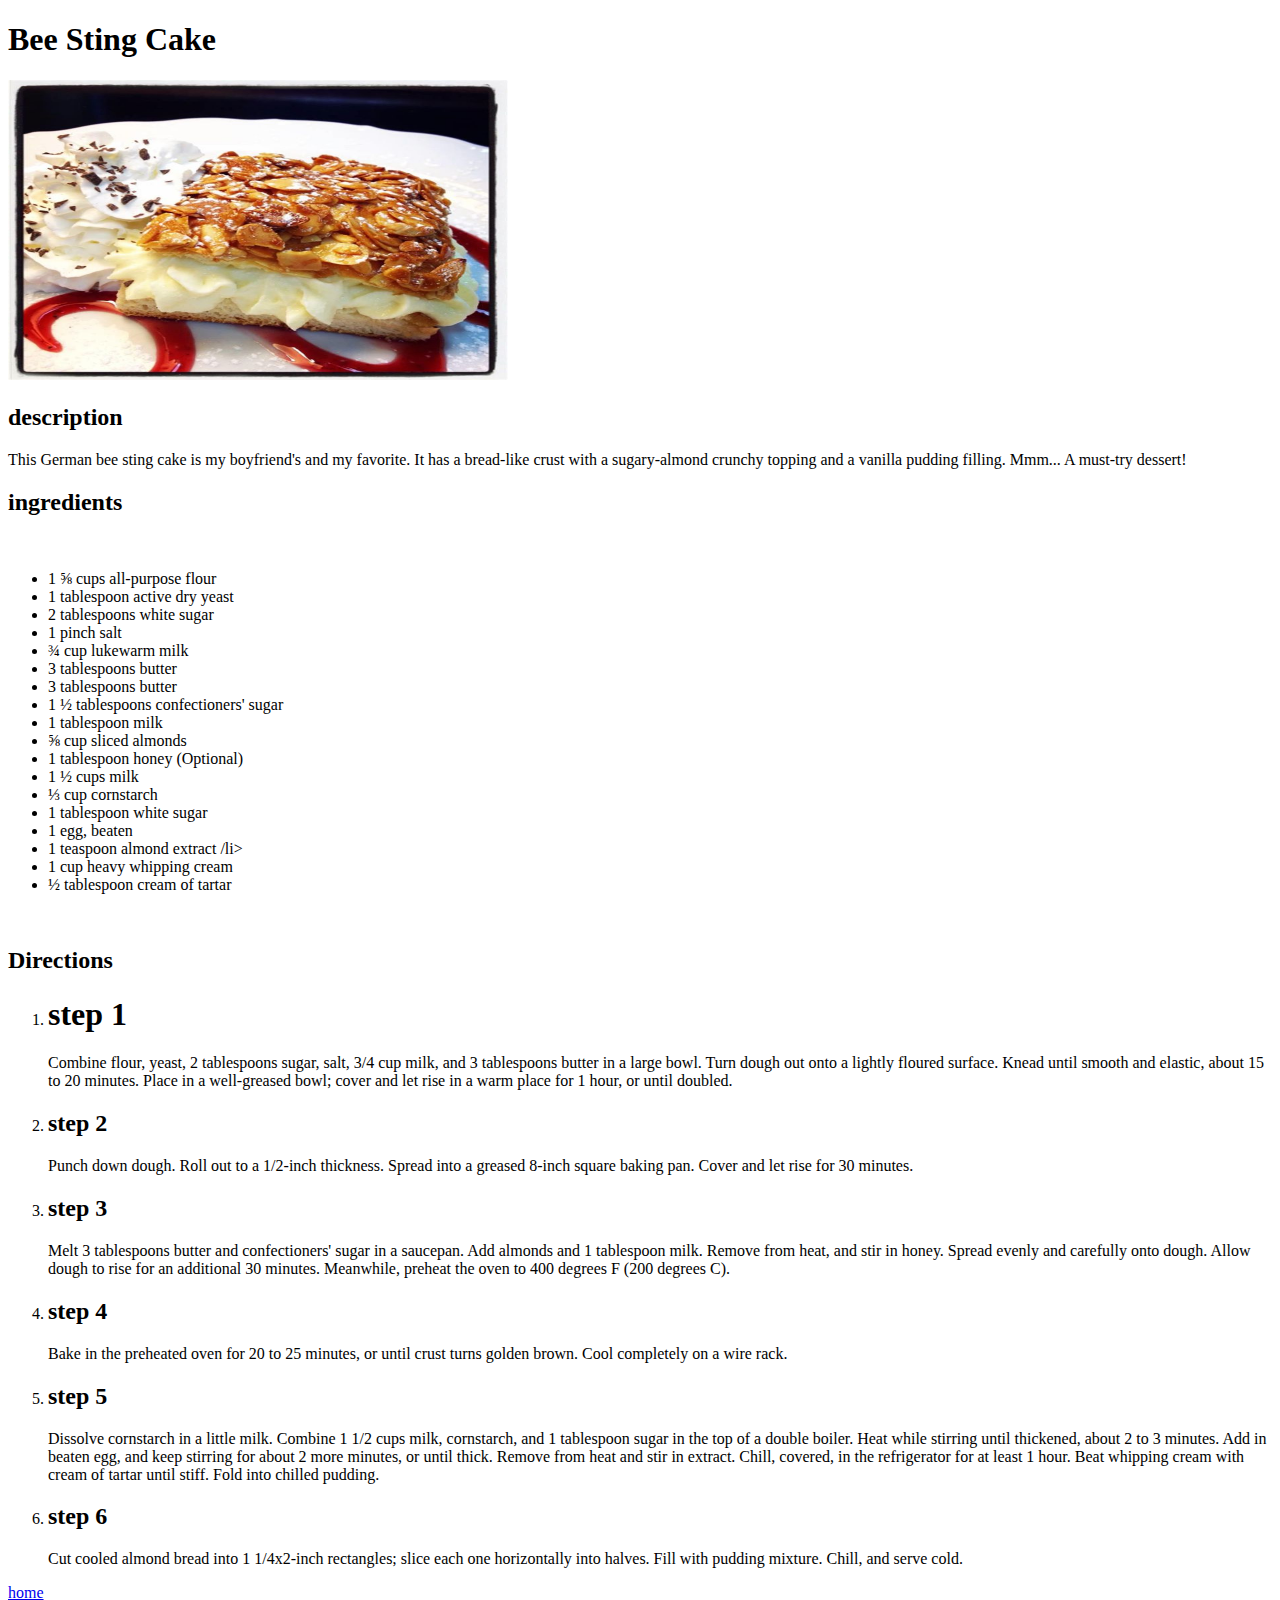
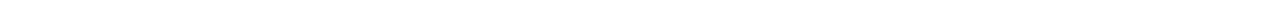
==== recipes/bee_Sting-cake/bee_Sting-cake.html @ 876d8049 "here html pages of recipes, includes 4 recipies :3" ====
<!DOCTYPE html>
<html lang="en">
<head>
    <meta charset="UTF-8">
    <meta name="viewport" content="width=device-width, initial-scale=1.0">
    <title>Bee Sting Cake</title>
</head>
<body>
    <h1>Bee Sting Cake</h1>
    <img src="./bee_sting_cake.jpg" alt="image zuppa Toscana" width="500" height="300">
    <h2>description</h2>
    <p>This German bee sting cake is my boyfriend's and my favorite. It has a bread-like crust with a sugary-almond
        crunchy topping and a vanilla pudding filling. Mmm... A must-try dessert!</p>
    <section>
        <h2>ingredients</h2>
        <br>
        <ul>
            <li>
                1 ⅝ cups all-purpose flour
            </li>
            <li>
                1 tablespoon active dry yeast
            </li>
            <li>
                2 tablespoons white sugar
            </li>
            <li>
                1 pinch salt
            </li>
            <li>
                ¾ cup lukewarm milk
            </li>
            <li>
                3 tablespoons butter
            </li>
            <li>
                3 tablespoons butter
            </li>
            <li>
                1 ½ tablespoons confectioners' sugar
            </li>
            <li>
                1 tablespoon milk
            </li>
            <li>
                ⅝ cup sliced almonds
            </li>
            <li>
                1 tablespoon honey (Optional)
            </li>
            <li>
                1 ½ cups milk
            </li>
            <li>
                ⅓ cup cornstarch
            </li>
            <li>
                1 tablespoon white sugar
            </li>
            <li>
                1 egg, beaten
            </li>
            <li>
                1 teaspoon almond extract
                /li>
            <li>
                1 cup heavy whipping cream
            </li>
            <li>
                ½ tablespoon cream of tartar
            </li>
        </ul>
    </section>
    <br>
    <section>
        <h2>Directions</h2>
        <ol>
            <li>
                <h1>step 1</h1>
                <p> Combine flour, yeast, 2 tablespoons sugar, salt, 3/4 cup milk, and 3 tablespoons butter in a large
                    bowl. Turn dough out onto a lightly floured surface. Knead until smooth and elastic, about 15 to 20
                    minutes. Place in a well-greased bowl; cover and let rise in a warm place for 1 hour, or until
                    doubled. </p>
            </li>
            <li>
                <h2>step 2</h2>
                <p>Punch down dough. Roll out to a 1/2-inch thickness. Spread into a greased 8-inch square baking pan.
                    Cover and let rise for 30 minutes.</p>
            </li>
            <li>
                <h2>step 3</h2>
                <p> Melt 3 tablespoons butter and confectioners' sugar in a saucepan. Add almonds and 1 tablespoon milk.
                    Remove from heat, and stir in honey. Spread evenly and carefully onto dough. Allow dough to rise for
                    an additional 30 minutes. Meanwhile, preheat the oven to 400 degrees F (200 degrees C). </p>
            </li>
            <li>
                <h2>step 4</h2>
                <p>Bake in the preheated oven for 20 to 25 minutes, or until crust turns golden brown. Cool completely
                    on a wire rack. </p>
            </li>
            <li>
                <h2>step 5</h2>
                <p> Dissolve cornstarch in a little milk. Combine 1 1/2 cups milk, cornstarch, and 1 tablespoon sugar in
                    the top of a double boiler. Heat while stirring until thickened, about 2 to 3 minutes. Add in beaten
                    egg, and keep stirring for about 2 more minutes, or until thick. Remove from heat and stir in
                    extract. Chill, covered, in the refrigerator for at least 1 hour. Beat whipping cream with cream of
                    tartar until stiff. Fold into chilled pudding. </p>
            </li>
            <li>
                <h2>step 6</h2>
                <p> Cut cooled almond bread into 1 1/4x2-inch rectangles; slice each one horizontally into halves. Fill
                    with pudding mixture. Chill, and serve cold. </p>
            </li>
        </ol>
    </section>
    <a href="../../index.html">home</a>
</body>
</html>
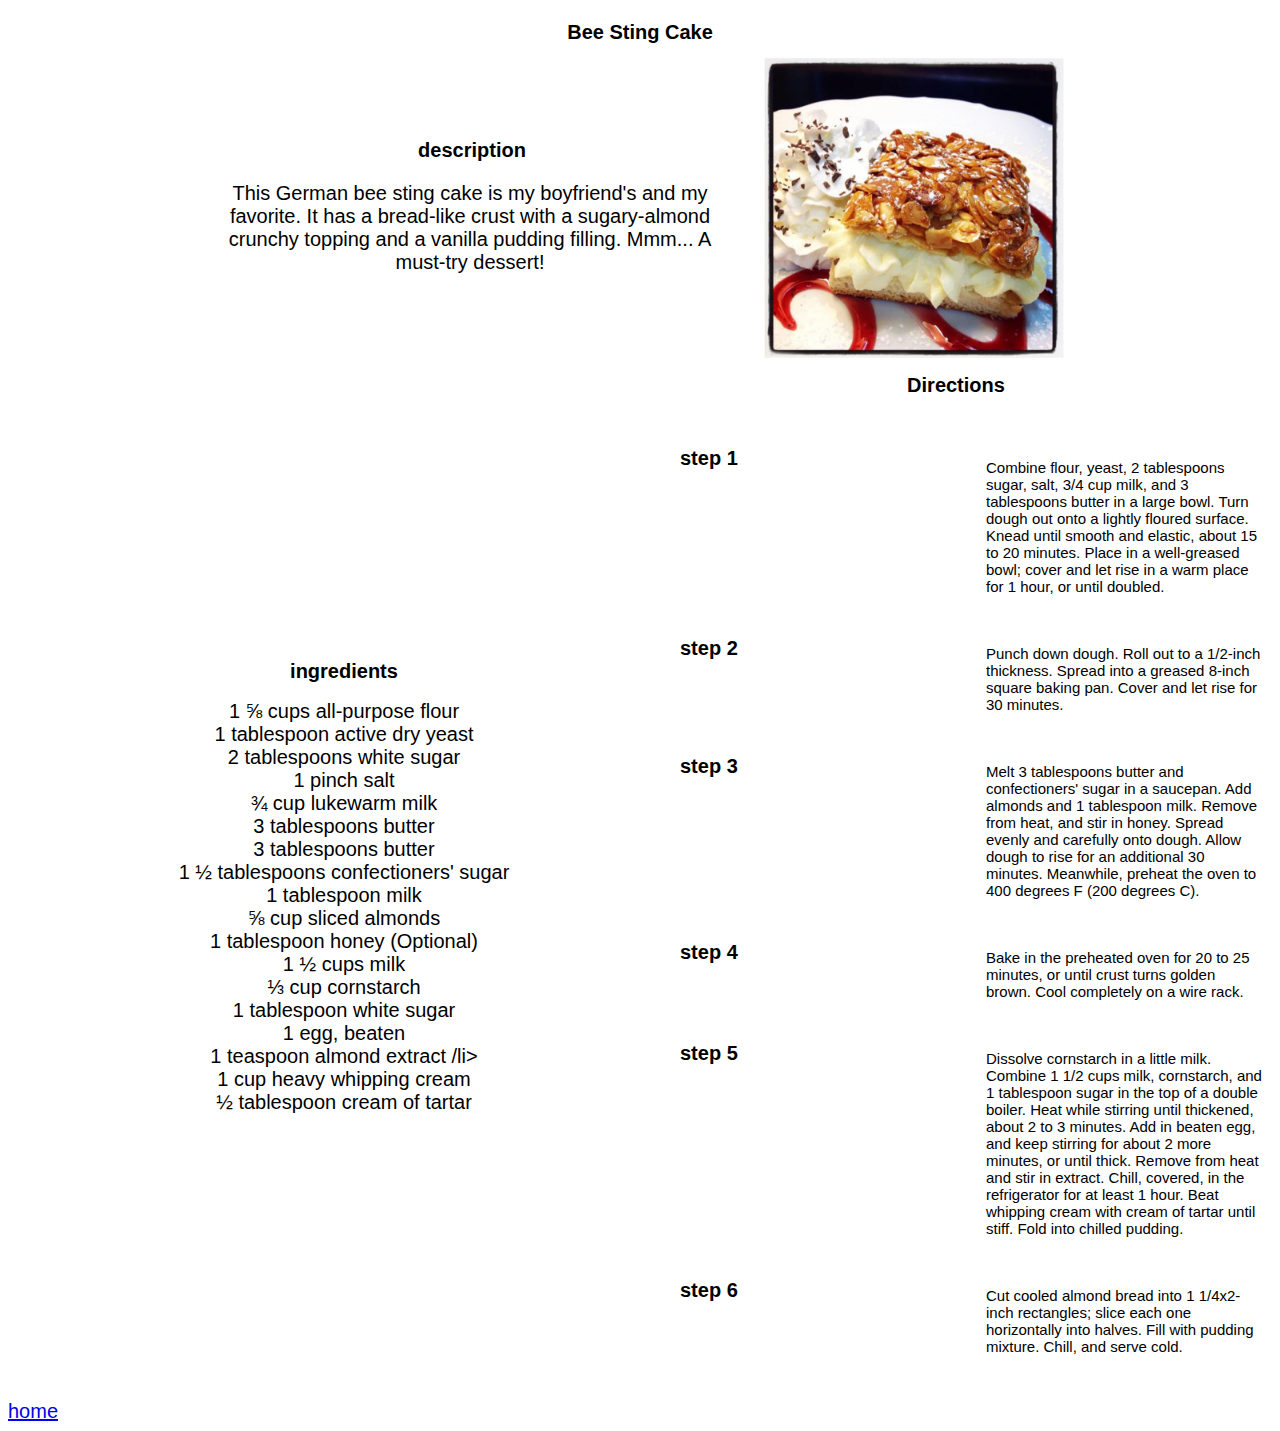
==== commit 59463e92: "actualizando las recipes" ====
--- a/recipes/bee_Sting-cake/bee_Sting-cake.html
+++ b/recipes/bee_Sting-cake/bee_Sting-cake.html
@@ -1,118 +1,147 @@
 <!DOCTYPE html>
 <html lang="en">
+
 <head>
     <meta charset="UTF-8">
     <meta name="viewport" content="width=device-width, initial-scale=1.0">
+    <link rel="stylesheet" href="/css/styles.css">
+
     <title>Bee Sting Cake</title>
 </head>
+
 <body>
-    <h1>Bee Sting Cake</h1>
-    <img src="./bee_sting_cake.jpg" alt="image zuppa Toscana" width="500" height="300">
-    <h2>description</h2>
-    <p>This German bee sting cake is my boyfriend's and my favorite. It has a bread-like crust with a sugary-almond
-        crunchy topping and a vanilla pudding filling. Mmm... A must-try dessert!</p>
+    <header class="header-bee">
+
+        <h1>Bee Sting Cake</h1>
+    </header>
     <section>
-        <h2>ingredients</h2>
-        <br>
-        <ul>
-            <li>
-                1 ⅝ cups all-purpose flour
-            </li>
-            <li>
-                1 tablespoon active dry yeast
-            </li>
-            <li>
-                2 tablespoons white sugar
-            </li>
-            <li>
-                1 pinch salt
-            </li>
-            <li>
-                ¾ cup lukewarm milk
-            </li>
-            <li>
-                3 tablespoons butter
-            </li>
-            <li>
-                3 tablespoons butter
-            </li>
-            <li>
-                1 ½ tablespoons confectioners' sugar
-            </li>
-            <li>
-                1 tablespoon milk
-            </li>
-            <li>
-                ⅝ cup sliced almonds
-            </li>
-            <li>
-                1 tablespoon honey (Optional)
-            </li>
-            <li>
-                1 ½ cups milk
-            </li>
-            <li>
-                ⅓ cup cornstarch
-            </li>
-            <li>
-                1 tablespoon white sugar
-            </li>
-            <li>
-                1 egg, beaten
-            </li>
-            <li>
-                1 teaspoon almond extract
-                /li>
-            <li>
-                1 cup heavy whipping cream
-            </li>
-            <li>
-                ½ tablespoon cream of tartar
-            </li>
-        </ul>
+        <div class="section-bee">
+            <div >
+                <h2>description</h2>
+                <p class="description-bee">This German bee sting cake is my boyfriend's and my favorite. It has a bread-like crust with a
+                    sugary-almond
+                    crunchy topping and a vanilla pudding filling. Mmm... A must-try dessert!</p>
+            </div>
+            <img class="img-bee" src="./bee_sting_cake.jpg" alt="image zuppa Toscana" width="500" height="300">
+        </div>
     </section>
-    <br>
-    <section>
-        <h2>Directions</h2>
-        <ol>
-            <li>
-                <h1>step 1</h1>
-                <p> Combine flour, yeast, 2 tablespoons sugar, salt, 3/4 cup milk, and 3 tablespoons butter in a large
-                    bowl. Turn dough out onto a lightly floured surface. Knead until smooth and elastic, about 15 to 20
-                    minutes. Place in a well-greased bowl; cover and let rise in a warm place for 1 hour, or until
-                    doubled. </p>
-            </li>
-            <li>
-                <h2>step 2</h2>
-                <p>Punch down dough. Roll out to a 1/2-inch thickness. Spread into a greased 8-inch square baking pan.
-                    Cover and let rise for 30 minutes.</p>
-            </li>
-            <li>
-                <h2>step 3</h2>
-                <p> Melt 3 tablespoons butter and confectioners' sugar in a saucepan. Add almonds and 1 tablespoon milk.
-                    Remove from heat, and stir in honey. Spread evenly and carefully onto dough. Allow dough to rise for
-                    an additional 30 minutes. Meanwhile, preheat the oven to 400 degrees F (200 degrees C). </p>
-            </li>
-            <li>
-                <h2>step 4</h2>
-                <p>Bake in the preheated oven for 20 to 25 minutes, or until crust turns golden brown. Cool completely
-                    on a wire rack. </p>
-            </li>
-            <li>
-                <h2>step 5</h2>
-                <p> Dissolve cornstarch in a little milk. Combine 1 1/2 cups milk, cornstarch, and 1 tablespoon sugar in
-                    the top of a double boiler. Heat while stirring until thickened, about 2 to 3 minutes. Add in beaten
-                    egg, and keep stirring for about 2 more minutes, or until thick. Remove from heat and stir in
-                    extract. Chill, covered, in the refrigerator for at least 1 hour. Beat whipping cream with cream of
-                    tartar until stiff. Fold into chilled pudding. </p>
-            </li>
-            <li>
-                <h2>step 6</h2>
-                <p> Cut cooled almond bread into 1 1/4x2-inch rectangles; slice each one horizontally into halves. Fill
-                    with pudding mixture. Chill, and serve cold. </p>
-            </li>
-        </ol>
-    </section>
-    <a href="../../index.html">home</a>
+    <article class="content-bee">
+
+        <section class="content-ingredient">
+            <ul>
+                <h2>ingredients</h2>
+                <li>
+                    1 ⅝ cups all-purpose flour
+                </li>
+                <li>
+                    1 tablespoon active dry yeast
+                </li>
+                <li>
+                    2 tablespoons white sugar
+                </li>
+                <li>
+                    1 pinch salt
+                </li>
+                <li>
+                    ¾ cup lukewarm milk
+                </li>
+                <li>
+                    3 tablespoons butter
+                </li>
+                <li>
+                    3 tablespoons butter
+                </li>
+                <li>
+                    1 ½ tablespoons confectioners' sugar
+                </li>
+                <li>
+                    1 tablespoon milk
+                </li>
+                <li>
+                    ⅝ cup sliced almonds
+                </li>
+                <li>
+                    1 tablespoon honey (Optional)
+                </li>
+                <li>
+                    1 ½ cups milk
+                </li>
+                <li>
+                    ⅓ cup cornstarch
+                </li>
+                <li>
+                    1 tablespoon white sugar
+                </li>
+                <li>
+                    1 egg, beaten
+                </li>
+                <li>
+                    1 teaspoon almond extract
+                    /li>
+                <li>
+                    1 cup heavy whipping cream
+                </li>
+                <li>
+                    ½ tablespoon cream of tartar
+                </li>
+            </ul>
+        </section>
+        <section class="content-direction">
+            <h2>Directions</h2>
+            <ol class="list-steps">
+                <li>
+                    <h1>step 1</h1>
+                    <p> Combine flour, yeast, 2 tablespoons sugar, salt, 3/4 cup milk, and 3 tablespoons butter in a
+                        large
+                        bowl. Turn dough out onto a lightly floured surface. Knead until smooth and elastic, about 15 to
+                        20
+                        minutes. Place in a well-greased bowl; cover and let rise in a warm place for 1 hour, or until
+                        doubled. </p>
+                </li>
+                <li>
+                    <h2>step 2</h2>
+                    <p>Punch down dough. Roll out to a 1/2-inch thickness. Spread into a greased 8-inch square baking
+                        pan.
+                        Cover and let rise for 30 minutes.</p>
+                </li>
+                <li>
+                    <h2>step 3</h2>
+                    <p> Melt 3 tablespoons butter and confectioners' sugar in a saucepan. Add almonds and 1 tablespoon
+                        milk.
+                        Remove from heat, and stir in honey. Spread evenly and carefully onto dough. Allow dough to rise
+                        for
+                        an additional 30 minutes. Meanwhile, preheat the oven to 400 degrees F (200 degrees C). </p>
+                </li>
+                <li>
+                    <h2>step 4</h2>
+                    <p>Bake in the preheated oven for 20 to 25 minutes, or until crust turns golden brown. Cool
+                        completely
+                        on a wire rack. </p>
+                </li>
+                <li>
+                    <h2>step 5</h2>
+                    <p> Dissolve cornstarch in a little milk. Combine 1 1/2 cups milk, cornstarch, and 1 tablespoon
+                        sugar in
+                        the top of a double boiler. Heat while stirring until thickened, about 2 to 3 minutes. Add in
+                        beaten
+                        egg, and keep stirring for about 2 more minutes, or until thick. Remove from heat and stir in
+                        extract. Chill, covered, in the refrigerator for at least 1 hour. Beat whipping cream with cream
+                        of
+                        tartar until stiff. Fold into chilled pudding. </p>
+                </li>
+                <li>
+                    <h2>step 6</h2>
+                    <p> Cut cooled almond bread into 1 1/4x2-inch rectangles; slice each one horizontally into halves.
+                        Fill
+                        with pudding mixture. Chill, and serve cold. </p>
+                </li>
+            </ol>
+        </section>
+    </article>
+    <footer>
+
+        <a href="../../index.html">home</a>
+    </footer>
 </body>
+
 </html>--- a/css/styles.css
+++ b/css/styles.css
@@ -0,0 +1,193 @@
+html{
+    font-size: 10px;
+}
+body, h1,h2,h3, p, a{
+    font-family: Arial, Helvetica, sans-serif;
+    font-size: 2rem;
+}
+img{
+    width: 100%;
+}
+ul>h2{
+    text-align: center;
+}
+ol{
+    list-style: none;
+}
+
+header,section{
+    width: 100%;
+    display: grid;
+    place-items: center;
+}
+
+.container-tittle, .container-link{
+    display: grid;
+    grid-template-columns: 1fr 1fr;
+    align-items: center;
+    text-align: center;
+    padding: 1rem 3rem;
+}
+.container-tittle{
+    width: 20rem;
+}
+
+.img-logo{
+    width: 5rem;
+    height: auto;
+}
+h1.tittle{
+    font-size: 3rem;
+    margin-left: 2rem;
+}
+
+/*links recipes*/
+
+.container-link{
+    height: 20rem;
+    width: 50rem;
+}
+
+/*more recipes*/
+
+.list-recipes{
+    display: grid;
+    grid-template-areas: 
+    "h2 h2"
+    "recipe1 recipe2"
+    "recipe3 recipe3";
+    grid-template-rows: 15rem 20rem 20rem;
+    grid-template-columns: 20rem 20rem;
+}
+
+ul{
+    list-style-type: none;
+}
+ul >img{
+    grid-area: h2;
+    height: 15rem;
+    text-align: center;
+}
+ul> li:first-child{
+    grid-area: recipe1;
+    
+}
+ul> li:nth-child(2){
+    grid-area: recipe2;
+}
+ul> li:last-child{
+    grid-area: recipe3;
+    text-align: center;
+}
+.link-recipe{
+    text-decoration: none;
+    padding: 1rem;
+}
+
+li>img{
+    width: 15rem;
+    padding: 2rem;
+}
+
+/* bee recipe*/
+section>h1.tittle{
+    font-size: 3rem;
+}
+
+.img-bee{
+    width: auto;
+    padding-left: 4rem;
+}
+.section-bee{
+    display: grid;
+    grid-template-columns: 60% 40%;
+    grid-template-rows: 1fr;
+    text-align: center;
+    align-items: center;
+
+}
+.description-bee{
+    width: 50rem;
+}
+
+article.content-bee{
+    display: grid;
+    grid-template-columns: 1fr 1fr;
+}
+.content-ingredient{
+    text-align: center;
+    justify-content: center;
+    align-items: center;
+}
+li>p{
+    font-size: 1.5rem;
+    padding: 1rem;
+}
+
+/*beef */
+.img-beef{
+    width: 40rem;
+    text-align: left;
+    padding-right: 15rem;
+}
+.description-text{
+    padding-left: 6rem;
+}
+.section-description-beef{
+    display: grid;
+    grid-template-columns: 60% 40%;
+    
+}
+.section-content-beef{
+    display: grid;
+    grid-template-columns: 1fr 1fr;
+    
+}
+
+div>h2, ol>h2{
+    text-align: center;
+}
+
+/*golden rice*/
+
+.golden-img{
+    width: 40rem;
+    padding-right: 15rem;
+}
+.description-rice, .content-rice{
+    display: grid;
+    grid-template-columns: 1fr 1fr;
+}
+ul.list-ingredients>li{
+    text-align: justify;
+}
+
+/*zuppa toscana*/
+
+.description-zuppa>img{
+    height: auto;
+    width: 40rem;
+}
+
+.description-zuppa,ol>li{
+    display: grid;
+    grid-template-columns: 1fr 1fr;
+}
+.content-zuppa{
+    display: grid;
+    align-items: center;
+    grid-template-rows: repeat(8);
+}
+.instructions-zuppa>li>div, .description-zuppa>div{
+    display: flex;
+    flex-direction: column;
+    text-align: center;
+    align-items: center;
+    padding-left: 5rem;
+    justify-content: center;
+}
+
+.instructions-zuppa>li>img{
+    width: 30rem;
+    padding-left: 5rem;
+}
